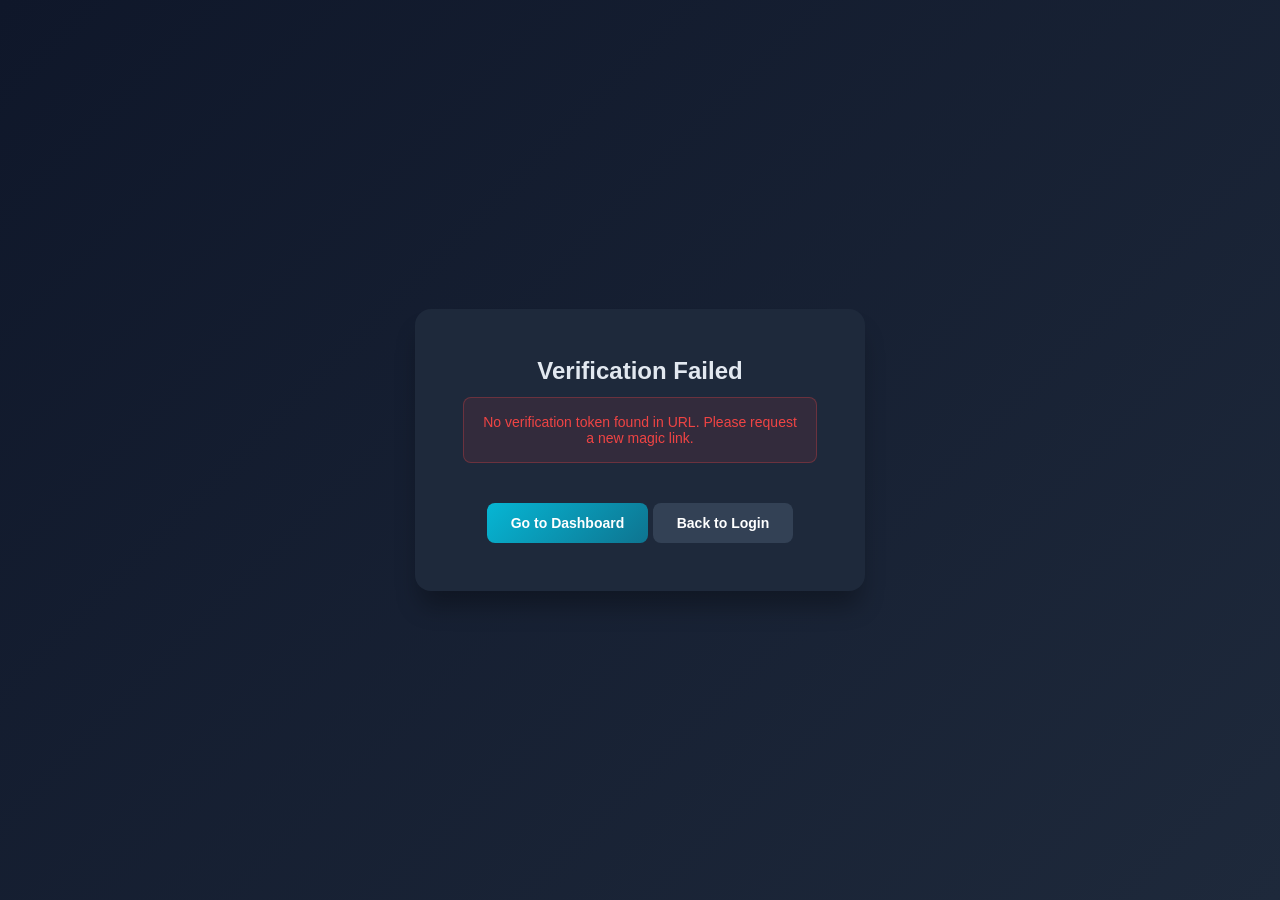
==== frontend/verify.html @ 5cbd0897 "Initial commit" ====
<!DOCTYPE html>
<html lang="en">
<head>
    <meta charset="UTF-8">
    <meta name="viewport" content="width=device-width, initial-scale=1.0">
    <title>Verifying Login...</title>
    <style>
        * {
            margin: 0;
            padding: 0;
            box-sizing: border-box;
        }

        body {
            font-family: -apple-system, BlinkMacSystemFont, 'Segoe UI', Roboto, sans-serif;
            background: linear-gradient(135deg, #0f172a 0%, #1e293b 100%);
            min-height: 100vh;
            display: flex;
            align-items: center;
            justify-content: center;
            padding: 20px;
        }

        .verify-container {
            background: #1e293b;
            border-radius: 16px;
            box-shadow: 0 20px 25px -5px rgba(0, 0, 0, 0.3);
            padding: 48px;
            max-width: 450px;
            width: 100%;
            text-align: center;
        }

        .spinner {
            width: 48px;
            height: 48px;
            border: 4px solid rgba(6, 182, 212, 0.2);
            border-top-color: #06b6d4;
            border-radius: 50%;
            animation: spin 0.8s linear infinite;
            margin: 0 auto 24px;
        }

        @keyframes spin {
            to { transform: rotate(360deg); }
        }

        h1 {
            color: #e2e8f0;
            font-size: 24px;
            font-weight: 600;
            margin-bottom: 12px;
        }

        .status-text {
            color: #94a3b8;
            font-size: 15px;
            line-height: 1.6;
            margin-bottom: 24px;
        }

        .error {
            display: none;
            background: rgba(239, 68, 68, 0.1);
            border: 1px solid rgba(239, 68, 68, 0.3);
            color: #ef4444;
            padding: 16px;
            border-radius: 8px;
            margin-bottom: 24px;
            font-size: 14px;
        }

        .error.show {
            display: block;
        }

        .success {
            display: none;
            background: rgba(16, 185, 129, 0.1);
            border: 1px solid rgba(16, 185, 129, 0.3);
            color: #10b981;
            padding: 16px;
            border-radius: 8px;
            margin-bottom: 24px;
            font-size: 14px;
        }

        .success.show {
            display: block;
        }

        .redirect-info {
            display: none;
            color: #64748b;
            font-size: 13px;
            margin-top: 16px;
        }

        .redirect-info.show {
            display: block;
        }

        .btn {
            display: inline-block;
            padding: 12px 24px;
            background: linear-gradient(135deg, #06b6d4 0%, #0e7490 100%);
            border: none;
            border-radius: 8px;
            color: white;
            font-size: 14px;
            font-weight: 600;
            text-decoration: none;
            cursor: pointer;
            transition: all 0.2s;
            margin-top: 16px;
        }

        .btn:hover {
            transform: translateY(-1px);
            box-shadow: 0 10px 15px -3px rgba(6, 182, 212, 0.3);
        }

        .btn-secondary {
            background: #334155;
        }

        .btn-secondary:hover {
            background: #475569;
        }
    </style>
</head>
<body>
    <div class="verify-container">
        <!-- Loading Spinner -->
        <div id="spinner" class="spinner"></div>

        <!-- Title -->
        <h1 id="title">Verifying your login...</h1>

        <!-- Status Text -->
        <p id="statusText" class="status-text">
            Please wait while we verify your magic link.
        </p>

        <!-- Error Message -->
        <div id="errorMessage" class="error"></div>

        <!-- Success Message -->
        <div id="successMessage" class="success"></div>

        <!-- Redirect Info -->
        <div id="redirectInfo" class="redirect-info">
            Redirecting to dashboard in <span id="countdown">3</span> seconds...
        </div>

        <!-- Action Buttons (hidden by default) -->
        <div id="actions" style="display: none;">
            <a href="/" class="btn">Go to Dashboard</a>
            <a href="https://dodman.ai/login" class="btn btn-secondary">Back to Login</a>
        </div>
    </div>

    <script>
        // Configuration
        const API_URL = window.location.hostname === 'localhost' 
            ? 'http://localhost:3000/api'
            : '/api';

        // Extract token from URL
        const urlParams = new URLSearchParams(window.location.search);
        const token = urlParams.get('token');

        // Verify token on page load
        async function verifyMagicLink() {
            // Check if token exists
            if (!token) {
                showError('No verification token found in URL. Please request a new magic link.');
                return;
            }

            try {
                // Call verify endpoint
                const response = await fetch(`${API_URL}/auth/verify`, {
                    method: 'POST',
                    headers: {
                        'Content-Type': 'application/json',
                    },
                    credentials: 'include', // Important: Include cookies
                    body: JSON.stringify({ token })
                });

                const data = await response.json();

                if (!response.ok) {
                    // Handle error
                    if (response.status === 401) {
                        showError('This magic link has expired or is invalid. Please request a new one.');
                    } else {
                        showError(data.detail || 'Verification failed. Please try again.');
                    }
                    return;
                }

                // Success!
                showSuccess(data);

            } catch (error) {
                console.error('Verification error:', error);
                showError('Network error. Please check your connection and try again.');
            }
        }

        // Show success and redirect
        function showSuccess(data) {
            // Hide spinner
            document.getElementById('spinner').style.display = 'none';

            // Update title
            document.getElementById('title').textContent = '✓ Login Successful!';

            // Update status
            document.getElementById('statusText').textContent = 
                `Welcome back, ${data.user.name || data.user.email}!`;

            // Show success message
            const successMsg = document.getElementById('successMessage');
            successMsg.textContent = 'Your session has been created. Redirecting to dashboard...';
            successMsg.classList.add('show');

            // Show redirect countdown
            const redirectInfo = document.getElementById('redirectInfo');
            redirectInfo.classList.add('show');

            // Countdown and redirect
            let countdown = 3;
            const countdownEl = document.getElementById('countdown');
            
            const timer = setInterval(() => {
                countdown--;
                countdownEl.textContent = countdown;
                
                if (countdown === 0) {
                    clearInterval(timer);
                    // Redirect to dashboard home
                    window.location.href = '/';
                }
            }, 1000);
        }

        // Show error
        function showError(message) {
            // Hide spinner
            document.getElementById('spinner').style.display = 'none';

            // Update title
            document.getElementById('title').textContent = 'Verification Failed';

            // Hide status text
            document.getElementById('statusText').style.display = 'none';

            // Show error message
            const errorMsg = document.getElementById('errorMessage');
            errorMsg.textContent = message;
            errorMsg.classList.add('show');

            // Show action buttons
            document.getElementById('actions').style.display = 'block';
        }

        // Run verification on page load
        verifyMagicLink();
    </script>
</body>
</html>
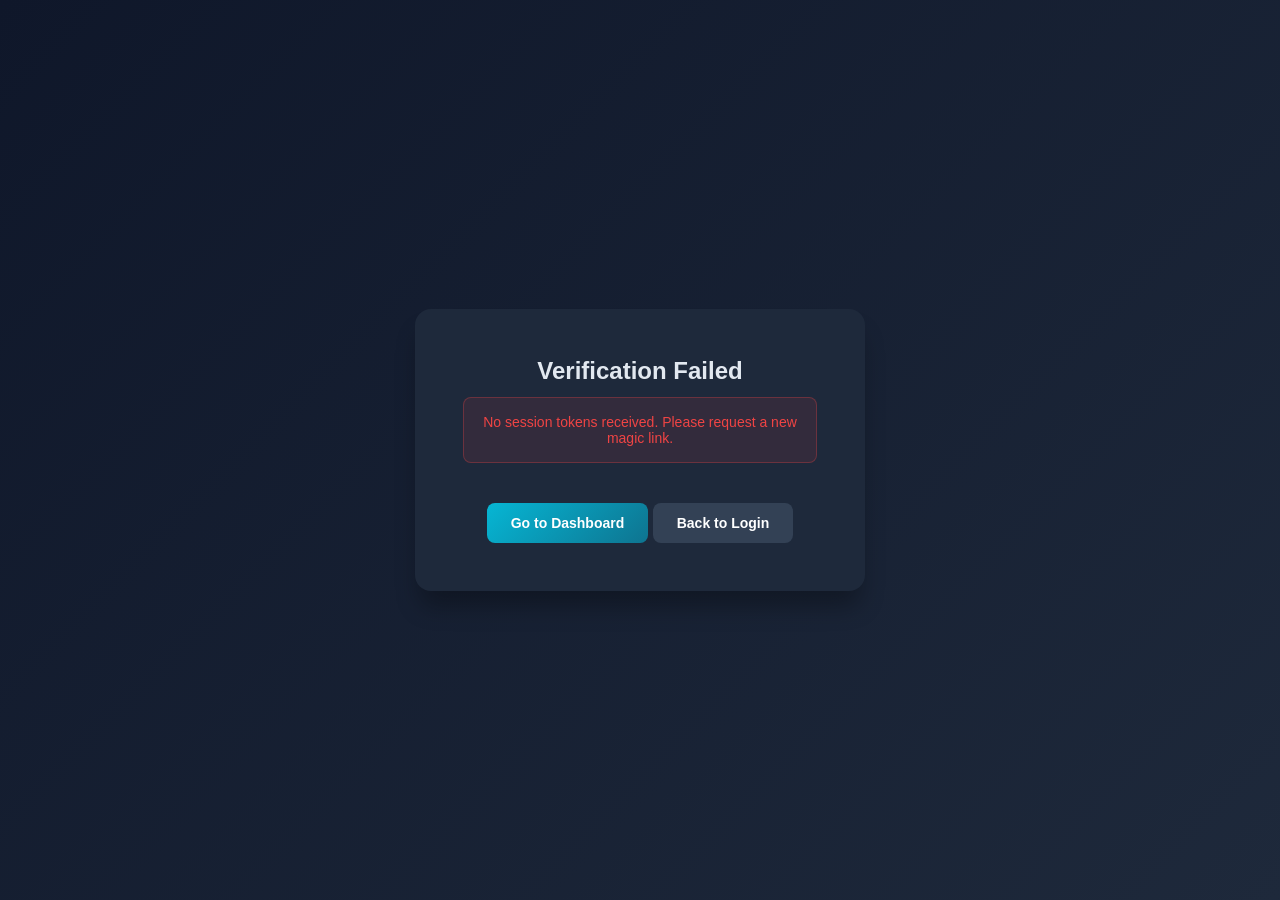
==== commit aa04e3db: "chore: sync from master-dashboard-template @ c0ad4cb Template commit: c0ad4cb35bc8a5a5e91fb0a185c6c7" ====
--- a/frontend/verify.html
+++ b/frontend/verify.html
@@ -156,119 +156,94 @@
         <!-- Action Buttons (hidden by default) -->
         <div id="actions" style="display: none;">
             <a href="/" class="btn">Go to Dashboard</a>
-            <a href="https://dodman.ai/login" class="btn btn-secondary">Back to Login</a>
+            <a href="https://ai.dodman.group/login" class="btn btn-secondary">Back to Login</a>
         </div>
     </div>
 
     <script>
-        // Configuration
-        const API_URL = window.location.hostname === 'localhost' 
-            ? 'http://localhost:3000/api'
-            : '/api';
-
-        // Extract token from URL
-        const urlParams = new URLSearchParams(window.location.search);
-        const token = urlParams.get('token');
-
-        // Verify token on page load
-        async function verifyMagicLink() {
-            // Check if token exists
-            if (!token) {
-                showError('No verification token found in URL. Please request a new magic link.');
+        // ── Token storage ────────────────────────────────────────────────────
+        const SESSION_KEY = 'dodman_session_token';
+        const REFRESH_KEY = 'dodman_refresh_token';
+        const TENANT_KEY  = 'dodman_tenant_id';
+
+        // ── This page serves as /auth/callback ───────────────────────────────
+        // dodman-core redirects here after magic link verification with tokens
+        // in the query string. We store them and redirect to the dashboard.
+        function handleCallback() {
+            const params        = new URLSearchParams(window.location.search);
+            const sessionToken  = params.get('session_token');
+            const refreshToken  = params.get('refresh_token');
+            const tenantId      = params.get('tenant_id');
+            const subdomain     = params.get('subdomain');
+
+            if (!sessionToken || !refreshToken) {
+                showError('No session tokens received. Please request a new magic link.');
                 return;
             }
 
+            // Store tokens in sessionStorage
+            sessionStorage.setItem(SESSION_KEY, sessionToken);
+            sessionStorage.setItem(REFRESH_KEY, refreshToken);
+            if (tenantId)   sessionStorage.setItem(TENANT_KEY, tenantId);
+            if (subdomain)  sessionStorage.setItem('dodman_subdomain', subdomain);
+
+            // Decode token to get user info for welcome message
+            let userName = 'there';
             try {
-                // Call verify endpoint
-                const response = await fetch(`${API_URL}/auth/verify`, {
-                    method: 'POST',
-                    headers: {
-                        'Content-Type': 'application/json',
-                    },
-                    credentials: 'include', // Important: Include cookies
-                    body: JSON.stringify({ token })
-                });
-
-                const data = await response.json();
-
-                if (!response.ok) {
-                    // Handle error
-                    if (response.status === 401) {
-                        showError('This magic link has expired or is invalid. Please request a new one.');
-                    } else {
-                        showError(data.detail || 'Verification failed. Please try again.');
-                    }
-                    return;
-                }
-
-                // Success!
-                showSuccess(data);
-
-            } catch (error) {
-                console.error('Verification error:', error);
-                showError('Network error. Please check your connection and try again.');
-            }
-        }
-
-        // Show success and redirect
+                const base64  = sessionToken.split('.')[1].replace(/-/g, '+').replace(/_/g, '/');
+                const payload = JSON.parse(atob(base64));
+                userName = payload.email ? payload.email.split('@')[0] : 'there';
+            } catch (e) { /* ignore decode errors */ }
+
+            // Strip tokens from URL so they don't appear in browser history
+            window.history.replaceState({}, document.title, '/auth/callback');
+
+            // Show success and redirect
+            showSuccess({ user: { name: userName } });
+        }
+
+        // Show success and redirect to dashboard home
         function showSuccess(data) {
-            // Hide spinner
             document.getElementById('spinner').style.display = 'none';
-
-            // Update title
             document.getElementById('title').textContent = '✓ Login Successful!';
-
-            // Update status
-            document.getElementById('statusText').textContent = 
-                `Welcome back, ${data.user.name || data.user.email}!`;
-
-            // Show success message
+            document.getElementById('statusText').textContent =
+                `Welcome back, ${data.user.name || 'there'}!`;
+
             const successMsg = document.getElementById('successMessage');
             successMsg.textContent = 'Your session has been created. Redirecting to dashboard...';
             successMsg.classList.add('show');
 
-            // Show redirect countdown
             const redirectInfo = document.getElementById('redirectInfo');
             redirectInfo.classList.add('show');
 
-            // Countdown and redirect
             let countdown = 3;
             const countdownEl = document.getElementById('countdown');
-            
+
             const timer = setInterval(() => {
                 countdown--;
                 countdownEl.textContent = countdown;
-                
                 if (countdown === 0) {
                     clearInterval(timer);
-                    // Redirect to dashboard home
-                    window.location.href = '/';
+                    window.location.replace('/');
                 }
             }, 1000);
         }
 
-        // Show error
+        // Show error state
         function showError(message) {
-            // Hide spinner
             document.getElementById('spinner').style.display = 'none';
-
-            // Update title
             document.getElementById('title').textContent = 'Verification Failed';
-
-            // Hide status text
             document.getElementById('statusText').style.display = 'none';
 
-            // Show error message
             const errorMsg = document.getElementById('errorMessage');
             errorMsg.textContent = message;
             errorMsg.classList.add('show');
 
-            // Show action buttons
             document.getElementById('actions').style.display = 'block';
         }
 
-        // Run verification on page load
-        verifyMagicLink();
+        // Run on page load
+        handleCallback();
     </script>
 </body>
 </html>
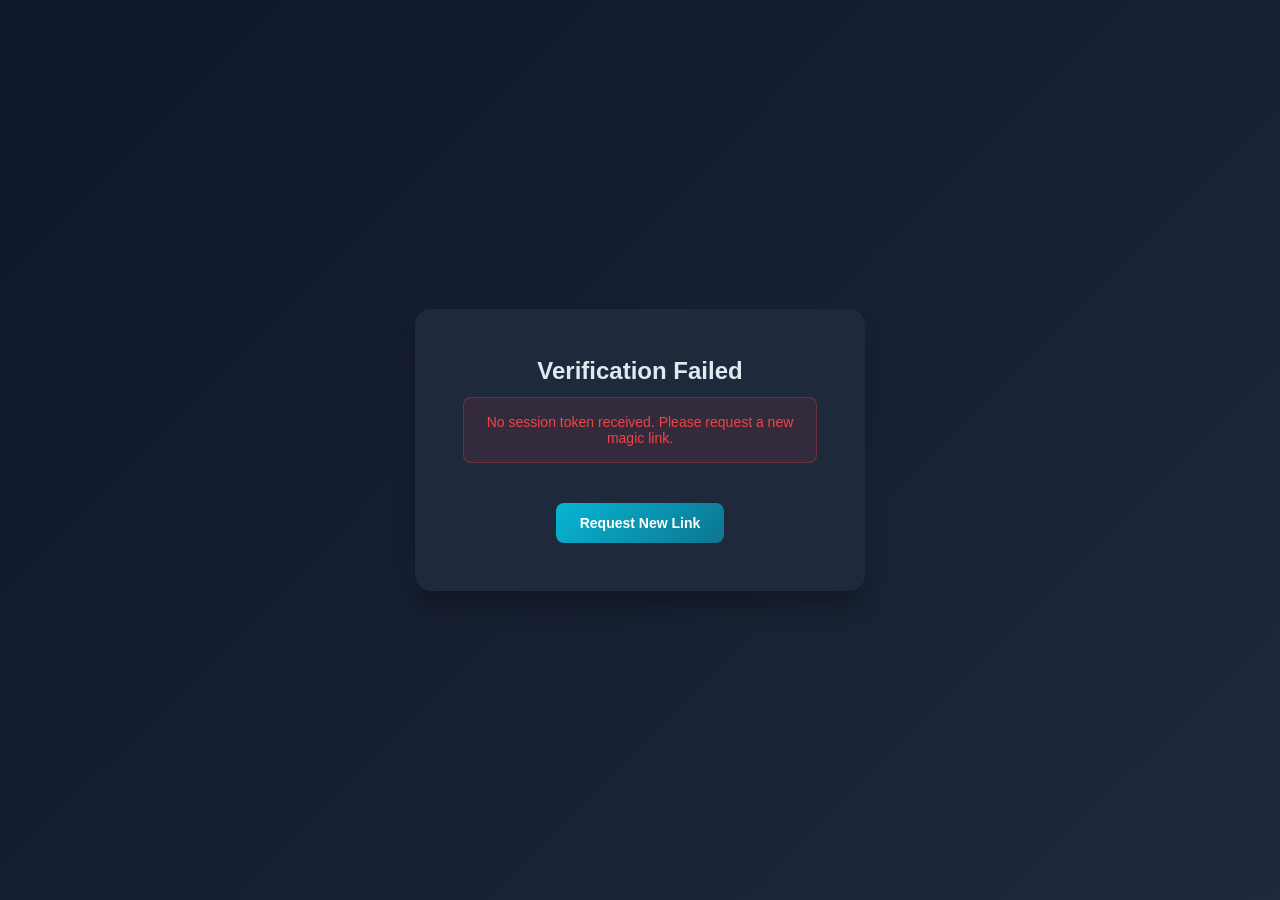
==== commit a989fde7: "chore: sync from master-dashboard-template @ f439d3f Template commit: f439d3f718815e73d5e93f52efdb2e" ====
--- a/frontend/verify.html
+++ b/frontend/verify.html
@@ -161,53 +161,126 @@
     </div>
 
     <script>
-        // ── Token storage ────────────────────────────────────────────────────
         const SESSION_KEY = 'dodman_session_token';
         const REFRESH_KEY = 'dodman_refresh_token';
         const TENANT_KEY  = 'dodman_tenant_id';
-
-        // ── This page serves as /auth/callback ───────────────────────────────
-        // dodman-core redirects here after magic link verification with tokens
-        // in the query string. We store them and redirect to the dashboard.
+        const CORE_API    = 'https://dodman-core.onrender.com';
+        const LOGIN_URL   = 'https://ai.dodman.group/login.html';
+
+        // ── Error messages mapped from dodman-core detail strings ────────────────
+        const ERROR_MESSAGES = {
+            'Magic link has expired':        'This magic link has expired. Please request a new one.',
+            'Magic link already used':       'This magic link has already been used. Please request a new one.',
+            'Magic link invalid':            'This magic link is invalid. Please request a new one.',
+            'Token has expired':             'This magic link has expired. Please request a new one.',
+            'Invalid token':                 'This magic link is invalid. Please request a new one.',
+        };
+
+        function friendlyError(detail) {
+            if (!detail) return 'Verification failed. Please request a new magic link.';
+            for (const [key, msg] of Object.entries(ERROR_MESSAGES)) {
+                if (detail.includes(key)) return msg;
+            }
+            return detail;
+        }
+
+        // ── Flow 1: Magic link click (/verify?token=...) ─────────────────────────
+        // User clicked the email link. We call the verification endpoint ourselves
+        // and handle both success (redirect) and error (friendly message) here.
+        async function handleMagicLink(token) {
+            document.getElementById('statusText').textContent =
+                'Verifying your magic link...';
+
+            try {
+                const response = await fetch(
+                    `${CORE_API}/api/auth/auth/magic?token=${encodeURIComponent(token)}`
+                );
+
+                // dodman-core redirects on success — if we're still here it's an error.
+                // But in case it returns JSON tokens directly:
+                if (response.ok) {
+                    const data = await response.json();
+
+                    // If tokens come back directly in JSON
+                    if (data.session_token) {
+                        sessionStorage.setItem(SESSION_KEY, data.session_token);
+                        if (data.refresh_token) sessionStorage.setItem(REFRESH_KEY, data.refresh_token);
+                        if (data.tenant_id)     sessionStorage.setItem(TENANT_KEY, data.tenant_id);
+                        if (data.subdomain)     sessionStorage.setItem('dodman_subdomain', data.subdomain);
+                        showSuccess();
+                        return;
+                    }
+
+                    // If it redirects via a redirect_url field
+                    if (data.redirect_url) {
+                        window.location.href = data.redirect_url;
+                        return;
+                    }
+                }
+
+                // Error response — parse and show friendly message
+                let detail = 'Verification failed. Please request a new magic link.';
+                try {
+                    const err = await response.json();
+                    detail = err.detail || err.message || detail;
+                } catch { /* response wasn't JSON */ }
+
+                showError(friendlyError(detail));
+
+            } catch (error) {
+                console.error('Magic link verification error:', error);
+                showError('Network error. Please check your connection and try again.');
+            }
+        }
+
+        // ── Flow 2: Post-verification callback (/auth/callback?session_token=...) ─
+        // dodman-core redirected here after verifying the token server-side.
+        // We just store the tokens and redirect to the dashboard.
         function handleCallback() {
-            const params        = new URLSearchParams(window.location.search);
-            const sessionToken  = params.get('session_token');
-            const refreshToken  = params.get('refresh_token');
-            const tenantId      = params.get('tenant_id');
-            const subdomain     = params.get('subdomain');
-
-            if (!sessionToken || !refreshToken) {
-                showError('No session tokens received. Please request a new magic link.');
+            const params       = new URLSearchParams(window.location.search);
+            const sessionToken = params.get('session_token');
+            const refreshToken = params.get('refresh_token');
+            const tenantId     = params.get('tenant_id');
+            const subdomain    = params.get('subdomain');
+            const error        = params.get('error');
+
+            // dodman-core can also redirect here with an error param
+            if (error) {
+                showError(friendlyError(decodeURIComponent(error)));
                 return;
             }
 
-            // Store tokens in sessionStorage
+            if (!sessionToken) {
+                showError('No session token received. Please request a new magic link.');
+                return;
+            }
+
             sessionStorage.setItem(SESSION_KEY, sessionToken);
-            sessionStorage.setItem(REFRESH_KEY, refreshToken);
-            if (tenantId)   sessionStorage.setItem(TENANT_KEY, tenantId);
-            if (subdomain)  sessionStorage.setItem('dodman_subdomain', subdomain);
-
-            // Decode token to get user info for welcome message
+            if (refreshToken) sessionStorage.setItem(REFRESH_KEY, refreshToken);
+            if (tenantId)     sessionStorage.setItem(TENANT_KEY, tenantId);
+            if (subdomain)    sessionStorage.setItem('dodman_subdomain', subdomain);
+
+            window.history.replaceState({}, document.title, '/auth/callback');
+            showSuccess();
+        }
+
+        function showSuccess() {
+            // Decode token for welcome name
             let userName = 'there';
             try {
-                const base64  = sessionToken.split('.')[1].replace(/-/g, '+').replace(/_/g, '/');
+                const token   = sessionStorage.getItem(SESSION_KEY);
+                const base64  = token.split('.')[1].replace(/-/g, '+').replace(/_/g, '/');
                 const payload = JSON.parse(atob(base64));
-                userName = payload.email ? payload.email.split('@')[0] : 'there';
-            } catch (e) { /* ignore decode errors */ }
-
-            // Strip tokens from URL so they don't appear in browser history
-            window.history.replaceState({}, document.title, '/auth/callback');
-
-            // Show success and redirect
-            showSuccess({ user: { name: userName } });
-        }
-
-        // Show success and redirect to dashboard home
-        function showSuccess(data) {
-            document.getElementById('spinner').style.display = 'none';
-            document.getElementById('title').textContent = '✓ Login Successful!';
-            document.getElementById('statusText').textContent =
-                `Welcome back, ${data.user.name || 'there'}!`;
+                const prefix  = (payload.email || '').split('@')[0];
+                userName = prefix
+                    .replace(/[._-]/g, ' ')
+                    .replace(/\b\w/g, c => c.toUpperCase())
+                    || 'there';
+            } catch { /* ignore */ }
+
+            document.getElementById('spinner').style.display  = 'none';
+            document.getElementById('title').textContent      = '✓ Login Successful!';
+            document.getElementById('statusText').textContent = `Welcome back, ${userName}!`;
 
             const successMsg = document.getElementById('successMessage');
             successMsg.textContent = 'Your session has been created. Redirecting to dashboard...';
@@ -218,7 +291,6 @@
 
             let countdown = 3;
             const countdownEl = document.getElementById('countdown');
-
             const timer = setInterval(() => {
                 countdown--;
                 countdownEl.textContent = countdown;
@@ -229,21 +301,36 @@
             }, 1000);
         }
 
-        // Show error state
         function showError(message) {
-            document.getElementById('spinner').style.display = 'none';
-            document.getElementById('title').textContent = 'Verification Failed';
-            document.getElementById('statusText').style.display = 'none';
+            document.getElementById('spinner').style.display      = 'none';
+            document.getElementById('title').textContent          = 'Verification Failed';
+            document.getElementById('statusText').style.display   = 'none';
 
             const errorMsg = document.getElementById('errorMessage');
             errorMsg.textContent = message;
             errorMsg.classList.add('show');
 
-            document.getElementById('actions').style.display = 'block';
-        }
-
-        // Run on page load
-        handleCallback();
+            // Show a "Request new link" button that goes back to login
+            const actions = document.getElementById('actions');
+            actions.innerHTML = `
+                <a href="${LOGIN_URL}" class="btn">Request New Link</a>
+            `;
+            actions.style.display = 'block';
+        }
+
+        // ── Router: decide which flow based on URL ────────────────────────────────
+        (function init() {
+            const params = new URLSearchParams(window.location.search);
+            const token  = params.get('token');
+
+            if (token) {
+                // Magic link click — verify it ourselves
+                handleMagicLink(token);
+            } else {
+                // Post-verification callback from dodman-core
+                handleCallback();
+            }
+        })();
     </script>
 </body>
 </html>
